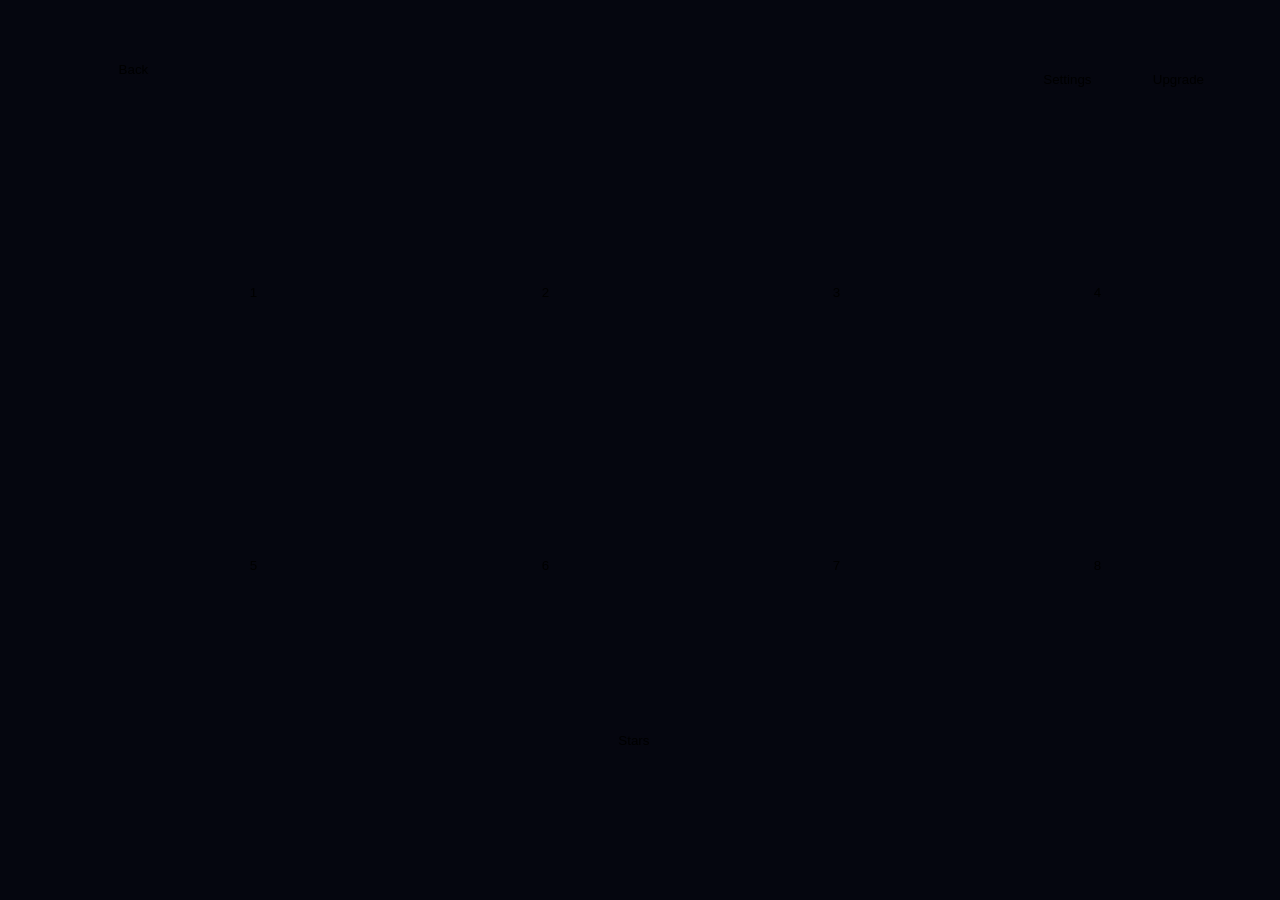
==== levels.html @ 5a3ed5d9 "bis2.0" ====
<!doctype html>
<html lang="en">
<head>
  <meta charset="utf-8" />
  <meta name="viewport" content="width=device-width,initial-scale=1" />
  <title>Levels — Galaxy Runner</title>

  <!-- reuse the project's main style and ui-fix (if present) for consistent look -->
  <link rel="stylesheet" href="style.css" />
  <link rel="stylesheet" href="ui-fix.css" />
  <!-- page-specific small tweaks -->
  <link rel="stylesheet" href="levels.css" />
</head>
<body>
  <div id="levels-root">
    <div class="frame-photo-wrap levels-frame">
      <!-- Background image set via CSS -->
      <!-- Top left back -->
      <button id="btn-back" class="frame-hotspot" style="left:2.2%;top:3.9%;width:11.5%;height:9.5%;" title="Back">Back</button>
      <!-- Top right settings/upgrade -->
      <button id="btn-settings" class="frame-hotspot" style="left:80.8%;top:3.9%;width:9.5%;height:12.0%;" title="Settings">Settings</button>
      <button id="btn-upgrade" class="frame-hotspot" style="left:91.0%;top:3.9%;width:7.5%;height:12.0%;" title="Upgrade">Upgrade</button>

      <!-- Planet hotspots (these coordinates should overlay the framed planet cards) -->
      <button id="level-1" class="frame-hotspot planet-hotspot" style="left:7.6%;top:21.0%;width:20.6%;height:31.0%;" title="Level 1: The Moon">1</button>
      <button id="level-2" class="frame-hotspot planet-hotspot" style="left:31.8%;top:21.0%;width:20.6%;height:31.0%;" title="Level 2: Mars">2</button>
      <button id="level-3" class="frame-hotspot planet-hotspot" style="left:56.0%;top:21.0%;width:20.6%;height:31.0%;" title="Level 3: Venus">3</button>
      <button id="level-4" class="frame-hotspot planet-hotspot" style="left:79.6%;top:21.0%;width:16.8%;height:31.0%;" title="Level 4: Mercury">4</button>

      <button id="level-5" class="frame-hotspot planet-hotspot" style="left:7.6%;top:55.0%;width:20.6%;height:31.0%;" title="Level 5: Jupiter">5</button>
      <button id="level-6" class="frame-hotspot planet-hotspot" style="left:31.8%;top:55.0%;width:20.6%;height:31.0%;" title="Level 6: Saturn">6</button>
      <button id="level-7" class="frame-hotspot planet-hotspot" style="left:56.0%;top:55.0%;width:20.6%;height:31.0%;" title="Level 7: Uranus">7</button>
      <button id="level-8" class="frame-hotspot planet-hotspot" style="left:79.6%;top:55.0%;width:16.8%;height:31.0%;" title="Level 8: Neptune">8</button>

      <!-- optional bottom CTA area hotspots (if you want them actionable) -->
      <button id="btn-collect-stars" class="frame-hotspot" style="left:29.5%;top:88.0%;width:40.0%;height:8.5%;" title="Stars collected">Stars</button>
    </div>
  </div>

  <!-- helper that converts percentage inline styles into pixel positions on the rendered image -->
  <script src="hotspot-fix.js"></script>

  <!-- levels page logic -->
  <script src="levels.js"></script>
</body>
</html>
---- style.css ----
* { box-sizing: border-box; margin: 0; padding: 0; }
button {
  -webkit-tap-highlight-color: transparent;
  tap-highlight-color: transparent;
  outline: none;
  -webkit-appearance: none;
  appearance: none;
}
button:focus { outline: none; }

html, body {
  height: 100%;
  background: #05060f;
  overflow: hidden;
  font-family: 'Segoe UI', Arial, sans-serif;
  color: #e6f1ff;
  user-select: none;
  -webkit-user-select: none;
  touch-action: manipulation;
}

#game-container {
  position: relative;
  width: 100vw;
  height: 100vh;
  overflow: hidden;
}

.hidden { display: none !important; }

/* ---------- TITLE SCREEN (real entry point - full uncropped art) ---------- */
#title-screen {
  position: absolute; inset: 0;
  display: flex; align-items: center; justify-content: center;
  background: #000;
}
.title-frame {
  position: relative;
  /* Exact 1536:1024 (3:2) aspect ratio, computed explicitly via min() instead of
     the CSS aspect-ratio property - on wide/short viewports (laptops) aspect-ratio
     combined with width:100% inside a flex container does not reliably respect
     max-height across browsers, which let the frame grow taller than the screen
     and pushed the PLAY button off the bottom edge. min() has no such ambiguity:
     it always picks whichever dimension the viewport actually limits. */
  width: min(100vw, 150vh);
  height: min(100vh, 66.667vw);
  margin: auto;
}
.title-bg { display: block; width: 100%; height: 100%; object-fit: fill; }
.title-hotspot {
  position: absolute;
  background: transparent;
  border: none;
  padding: 0;
  cursor: pointer;
}

/* ---------- Reusable full-frame + hotspot pattern for overlays ----------
   Same technique as the title screen (exact aspect ratio via min(), no crop,
   no distortion) but sized to fit inside a padded overlay rather than the
   full viewport. */
.frame-photo-wrap {
  position: relative;
  width: min(94vw, 141vh);
  height: min(94vh, 62.667vw);
  margin: auto;
}
.frame-photo-wrap img { display: block; width: 100%; height: 100%; object-fit: fill; }
.frame-hotspot {
  position: absolute;
  background: transparent;
  border: none;
  padding: 0;
  cursor: pointer;
}
.frame-hotspot.octagon-card {
  clip-path: polygon(10% 0%, 90% 0%, 100% 7.17%, 100% 92.83%, 90% 100%, 10% 100%, 0% 92.83%, 0% 7.17%);
}

/* ---------- Loading screen (boot + before a run starts) ---------- */
#loading-screen {
  position: absolute; inset: 0;
  z-index: 1000; /* above absolutely everything, including the fullscreen button */
  display: flex; align-items: center; justify-content: center;
  background: #000;
}
#loading-screen.hidden { display: none; }
.loading-track {
  position: absolute;
  overflow: hidden;
  border-radius: 6px;
  background: rgba(10,20,40,0.55);
  border: 1px solid rgba(0,229,255,0.55);
  box-shadow: 0 0 10px rgba(0,229,255,0.25), inset 0 0 6px rgba(0,0,0,0.6);
}
#loading-fill {
  height: 100%; width: 0%;
  background: repeating-linear-gradient(
    -35deg,
    #0091ea 0, #0091ea 8px,
    #00c3ff 8px, #00c3ff 16px
  );
  transition: width 0.15s linear;
  box-shadow: 0 0 10px rgba(0,229,255,0.9);
}
#loading-percent {
  position: absolute;
  display: flex; align-items: center; justify-content: center;
  color: #bdf1ff; font-weight: bold; letter-spacing: 1px;
  font-size: clamp(12px, 2.2vw, 24px);
  text-shadow: 0 0 6px rgba(0,229,255,0.9);
}

/* ---------- Toast (honest feedback for not-yet-built features) ---------- */
#toast {
  position: absolute;
  top: 46%; left: 50%;
  transform: translate(-50%,-50%);
  z-index: 100;
  background: rgba(5,6,15,0.92);
  border: 1px solid rgba(255,255,255,0.25);
  padding: 14px 22px;
  border-radius: 12px;
  font-size: 14px;
  text-align: center;
  max-width: 260px;
  opacity: 0;
  pointer-events: none;
  transition: opacity 0.25s ease;
}
#toast.show { opacity: 1; }

/* ---------- generic top-right icon buttons ---------- */
.top-right-buttons {
  position: absolute;
  top: 14px; right: 14px;
  z-index: 25;
  display: flex;
  gap: 10px;
}
.icon-btn {
  width: 44px; height: 44px;
  border-radius: 50%;
  border: 1px solid rgba(255,255,255,0.25);
  background: rgba(255,255,255,0.1);
  color: #e6f1ff;
  font-size: 20px;
  cursor: pointer;
}
#btn-fullscreen {
  position: absolute;
  top: 10px; left: 10px;
  z-index: 500; /* always above every screen/overlay */
}
.icon-btn.small { width: 34px; height: 34px; font-size: 15px; }
.icon-btn:active { background: rgba(0,229,255,0.35); }

/* ---------- HOME SCREEN ---------- */
#home-screen {
  position: absolute; inset: 0;
  display: flex; flex-direction: column;
  align-items: center; justify-content: center;
  background: radial-gradient(ellipse at 50% 20%, #10143a 0%, #05060f 70%);
  text-align: center;
  gap: 6px;
  padding: 20px;
}
.title { font-size: 34px; letter-spacing: 3px; text-shadow: 0 0 18px #00e5ff; }
.subtitle { opacity: 0.75; font-size: 13px; margin-bottom: 20px; }

.mode-select {
  display: flex;
  gap: 16px;
  justify-content: center;
  align-items: center;
  flex-wrap: wrap;
}
.mode-card {
  border: none;
  background: none;
  padding: 0;
  cursor: pointer;
  border-radius: 18px;
  transition: transform 0.15s ease, filter 0.15s ease;
  filter: drop-shadow(0 6px 18px rgba(0,0,0,0.5));
}
.mode-card img {
  display: block;
  width: 150px;
  height: auto;
  border-radius: 14px;
}
.mode-card:active { transform: scale(0.96); }
.mode-card:hover { filter: drop-shadow(0 6px 24px rgba(255,255,255,0.25)); }

/* ---------- LEVEL SELECT ---------- */
#level-select {
  position: absolute; inset: 0;
  z-index: 20;
  background: rgba(3,4,12,0.96);
  display: flex; flex-direction: column;
  align-items: center; justify-content: center;
  gap: 16px;
  padding: 20px;
}
#level-list {
  display: grid; grid-template-columns: 1fr 1fr; gap: 10px;
  width: 100%; max-width: 340px;
  max-height: 62vh; overflow-y: auto;
}
.planet-card {
  position: relative;
  border: none; background: none; padding: 0;
  border-radius: 12px; overflow: hidden;
  cursor: pointer;
}
.planet-card img { display: block; width: 100%; height: auto; border-radius: 12px; }
.planet-card:active { transform: scale(0.96); }
.planet-card.locked { opacity: 0.4; cursor: not-allowed; }
.planet-lock {
  position: absolute; inset: 0;
  display: flex; align-items: center; justify-content: center;
  font-size: 32px;
  background: rgba(0,0,0,0.35);
}
.back-btn {
  padding: 10px 22px; border: none; border-radius: 10px;
  background: rgba(255,255,255,0.12); color: #e6f1ff;
}

/* ---------- IN-GAME TOP BARS ---------- */
#path-bar, #score-bar {
  position: absolute;
  top: 0; left: 0; right: 0;
  z-index: 5;
  padding: 8px 14px 4px;
  background: linear-gradient(180deg, rgba(5,6,20,0.95), rgba(5,6,20,0.0));
}
#path-track {
  position: relative;
  height: 10px;
  border-radius: 6px;
  background: rgba(255,255,255,0.15);
}
#path-fill {
  height: 100%; width: 0%;
  border-radius: 6px;
  background: linear-gradient(90deg, #00e5ff, #7c4dff);
  transition: width 0.15s linear;
}
#path-ship-marker {
  position: absolute; top: -10px; left: 0%;
  transform: translateX(-50%);
  font-size: 18px;
  transition: left 0.15s linear;
}
#path-labels {
  display: flex; justify-content: space-between;
  font-size: 11px; letter-spacing: 1px; opacity: 0.8; margin-top: 4px;
}

#score-bar {
  display: flex; justify-content: space-between; align-items: center;
  font-size: 15px; font-weight: bold;
  padding-top: 10px;
}
#score-best { opacity: 0.75; font-size: 12px; }

/* ---------- HUD ---------- */
#hud {
  position: absolute;
  top: 46px; left: 0; right: 0;
  z-index: 5;
  display: flex;
  align-items: center;
  justify-content: space-between;
  padding: 0 14px;
}
#hearts { font-size: 18px; letter-spacing: 2px; pointer-events: none; }
#hull-bars { display: flex; flex-direction: column; gap: 4px; }
#hull-bar, #hull-bar-p2 {
  position: relative;
  width: 110px; height: 17px;
  border-radius: 10px;
  background: rgba(255,255,255,0.12);
  border: 1px solid rgba(255,255,255,0.2);
  overflow: hidden;
  pointer-events: none;
}
#hull-fill, #hull-fill-p2 {
  height: 100%; width: 100%;
  background: linear-gradient(90deg,#2ecc71,#27ae60);
  transition: width 0.25s ease, background 0.25s ease;
}
#hull-label, #hull-label-p2 {
  position: absolute; inset: 0;
  display: flex; align-items: center; justify-content: center;
  font-size: 10px; font-weight: bold; letter-spacing: 1px;
  text-shadow: 0 1px 2px rgba(0,0,0,0.8);
}
#shield-indicator { font-size: 13px; color: #7c4dff; font-weight: bold; pointer-events: none; }
#coins { font-size: 15px; font-weight: bold; pointer-events: none; }

/* ---------- Active power-up badges (left-mid) ---------- */
#active-powers {
  position: absolute;
  left: 10px; top: 50%;
  transform: translateY(-50%);
  z-index: 8;
  display: flex; flex-direction: column; gap: 8px;
  pointer-events: none;
}
.power-badge {
  display: flex; align-items: center; gap: 6px;
  background: rgba(0,0,0,0.55);
  border: 1px solid rgba(255,255,255,0.2);
  border-radius: 20px;
  padding: 5px 10px;
  font-size: 13px;
  min-width: 60px;
}
.power-badge .p-icon { font-size: 15px; }
.power-badge .p-time { font-variant-numeric: tabular-nums; opacity: 0.85; }

/* ---------- Canvas ---------- */
#game-canvas {
  position: absolute; inset: 0;
  width: 100%; height: 100%;
  background: radial-gradient(ellipse at 50% 0%, #0b1030 0%, #05060f 70%);
}
#game-canvas.shake { animation: shake-anim 0.2s linear; }
@keyframes shake-anim {
  0% { transform: translate(0,0); }
  25% { transform: translate(-6px, 4px); }
  50% { transform: translate(6px, -4px); }
  75% { transform: translate(-4px, -4px); }
  100% { transform: translate(0,0); }
}

/* ---------- Overlays ---------- */
.overlay {
  position: absolute; inset: 0; z-index: 30;
  display: flex; flex-direction: column;
  align-items: center; justify-content: center;
  gap: 14px;
  background: rgba(3,4,12,0.9);
  text-align: center; padding: 20px;
}
.overlay h1 { font-size: 26px; letter-spacing: 2px; }
.overlay p { max-width: 320px; opacity: 0.85; font-size: 14px; }
.overlay button {
  min-width: 200px; padding: 12px 20px;
  font-size: 16px; font-weight: bold;
  border: none; border-radius: 10px;
  background: linear-gradient(180deg,#00e5ff,#0091ea);
  color: #001018; cursor: pointer;
}
.overlay button:active { transform: scale(0.96); }

/* pause row */
.pause-row { display: flex; gap: 14px; align-items: center; }
.art-btn {
  border: none; background: none; padding: 0; min-width: 0 !important;
  cursor: pointer;
  transition: transform 0.15s ease, filter 0.15s ease;
}
.art-btn img { display: block; width: 96px; height: auto; }
.art-btn.big img { width: 118px; }
.art-btn.start-btn img { width: 220px; }
.art-btn:active { transform: scale(0.94); }
.art-btn:hover { filter: drop-shadow(0 0 10px rgba(255,255,255,0.35)); }
.hint { font-size: 12px; opacity: 0.6; }

/* settings */
.settings-row {
  width: 100%; max-width: 320px;
  display: flex; align-items: center; justify-content: space-between;
  background: rgba(255,255,255,0.06);
  border-radius: 10px; padding: 12px 16px;
}
.switch { position: relative; display: inline-block; width: 46px; height: 26px; }
.switch input { opacity: 0; width: 0; height: 0; }
.slider {
  position: absolute; cursor: pointer; inset: 0;
  background: #444; border-radius: 26px; transition: 0.2s;
}
.slider::before {
  content: ""; position: absolute; height: 20px; width: 20px;
  left: 3px; bottom: 3px; background: white; border-radius: 50%; transition: 0.2s;
}
.switch input:checked + .slider { background: #00c853; }
.switch input:checked + .slider::before { transform: translateX(20px); }
#volume-slider { width: 140px; }

/* ---------- Shop (scrollable ship cards) ---------- */
#shop-list {
  width: 100%; max-width: 380px;
  max-height: 58vh; overflow-y: auto;
  display: flex; flex-direction: column; gap: 14px;
  padding: 4px;
}
.ship-card {
  display: flex; flex-direction: column; align-items: center;
  gap: 8px;
  background: rgba(255,255,255,0.06);
  border: 1px solid rgba(255,255,255,0.14);
  border-radius: 16px;
  padding: 14px;
}
.ship-card.current { border-color: #ffd600; box-shadow: 0 0 16px rgba(255,214,0,0.3); }
.ship-card.owned { border-color: #2e7d32; }
.ship-card .ship-img {
  width: 80px; height: auto;
  filter: drop-shadow(0 0 10px var(--glow, #00e5ff));
}
.ship-card .ship-name { font-size: 16px; font-weight: bold; }
.ship-card .ship-stats {
  width: 100%; display: flex; justify-content: space-around;
  font-size: 11px; opacity: 0.9;
}
.ship-card .ship-stats div { display: flex; flex-direction: column; align-items: center; gap: 2px; }
.ship-card .ship-stats b { font-size: 13px; }
.ship-card .ship-price { font-size: 12px; opacity: 0.8; }
.ship-card button {
  min-width: 140px; padding: 9px 14px; font-size: 13px;
}
.ship-card button:disabled { background: #333; color: #888; }

/* ---------- Controls: bottom-right D-pad only ---------- */
#dpad {
  position: absolute;
  bottom: 18px; right: 16px;
  z-index: 10;
  display: flex; flex-direction: column; align-items: center; gap: 6px;
}
#dpad-p2 {
  position: absolute;
  bottom: 18px; left: 16px;
  z-index: 10;
  display: flex; flex-direction: column; align-items: center; gap: 6px;
}
.dpad-mid { display: flex; gap: 6px; }
.ctrl-btn {
  width: 54px; height: 54px;
  border-radius: 12px;
  border: 1px solid rgba(255,255,255,0.25);
  background: rgba(255,255,255,0.1);
  color: #e6f1ff;
  font-size: 20px;
}
.ctrl-btn:active { background: rgba(0,229,255,0.35); }

/* ---------- Infinity setup wizard (difficulty -> players -> ship) ---------- */
#overlay-infinity-setup { background: #000; }
#infinity-setup-content {
  display: flex; flex-direction: column; align-items: center; gap: 16px;
  width: 100%; max-width: 360px;
  border: 2px solid #00e5ff;
  border-radius: 18px;
  padding: 26px 16px;
  background: rgba(0,12,24,0.5);
  box-shadow: 0 0 28px rgba(0,229,255,0.35), inset 0 0 20px rgba(0,229,255,0.08);
}
.wizard-title { font-size: 20px; letter-spacing: 2px; }
#infinity-setup-content.confirm-panel {
  border: 3px solid transparent;
  border-image: linear-gradient(135deg, #00e5ff, #a259ff) 1;
  box-shadow: 0 0 28px rgba(162,89,255,0.35), inset 0 0 20px rgba(0,229,255,0.08);
}
#infinity-setup-content.photo-step {
  border: none; background: none; box-shadow: none; padding: 0; max-width: none;
}
.wizard-options { display: flex; gap: 10px; flex-wrap: nowrap; justify-content: center; width: 100%; }
.wizard-card {
  width: 100px; min-height: 90px;
  border-radius: 14px;
  border: 2px solid rgba(255,255,255,0.18);
  background: rgba(255,255,255,0.06);
  display: flex; flex-direction: column; align-items: center; justify-content: center;
  gap: 6px; cursor: pointer; padding: 10px;
}
.wizard-card:active { transform: scale(0.95); }
.wizard-card .w-icon { font-size: 28px; }
.wizard-card span { font-size: 12px; font-weight: bold; letter-spacing: 1px; }
.wizard-card.ship-card-pick { width: 130px; position: relative; }
.wizard-card.ship-card-pick img { width: 60px; height: auto; }
.ship-pick-badge {
  position: absolute; top: -10px; left: 50%; transform: translateX(-50%);
  background: linear-gradient(180deg,#ffd600,#ff9100);
  color: #201400; font-size: 11px; font-weight: bold;
  padding: 3px 10px; border-radius: 10px;
  box-shadow: 0 2px 6px rgba(0,0,0,0.4);
}
.wizard-card-art {
  width: auto; height: auto; min-height: 0;
  border: none; background: none; padding: 0;
  border-radius: 12px;
}
.wizard-card-art img { display: block; width: 28vw; max-width: 108px; min-width: 76px; height: auto; border-radius: 10px; }
.wizard-card-art:hover { filter: drop-shadow(0 0 10px rgba(255,255,255,0.3)); }
.ship-full-card { position: relative; }
.ship-full-card img { width: 42vw; max-width: 160px; min-width: 120px; }
.wizard-back { margin-top: 4px; background: rgba(255,255,255,0.12) !important; }
.wizard-summary { font-size: 13px; opacity: 0.85; text-align: center; }

/* ---------- Shipyard upgrade cards ---------- */
.rupee-total { font-size: 14px; font-weight: bold; opacity: 0.9; }
.upgrade-card {
  display: flex; flex-direction: column; align-items: center; gap: 10px;
  background: rgba(255,255,255,0.06);
  border: 2px solid rgba(255,255,255,0.14);
  border-radius: 16px;
  padding: 16px;
}
.upgrade-card.equipped { border-color: #ffd600; box-shadow: 0 0 16px rgba(255,214,0,0.3); }
.upgrade-card img { width: 70px; height: auto; }
.upgrade-card .u-name { font-size: 15px; font-weight: bold; }
.upgrade-card .u-level { font-size: 12px; opacity: 0.8; }
.ability-row {
  width: 100%; display: flex; align-items: center; gap: 8px; font-size: 12px;
}
.ability-row .a-label { width: 54px; text-align: left; }
.ability-bar {
  flex: 1; height: 10px; border-radius: 6px;
  background: rgba(255,255,255,0.12); overflow: hidden;
}
.ability-bar-fill { height: 100%; background: linear-gradient(90deg,#00e5ff,#7c4dff); }
.ability-row button {
  min-width: 0 !important; padding: 4px 8px !important; font-size: 11px !important;
}
.breakthrough-btn {
  background: linear-gradient(180deg,#ffd600,#ff9100) !important;
  color: #201400 !important;
}
.equip-btn { background: rgba(255,255,255,0.15) !important; }
---- ui-fix.css ----
/* ui-fix.css
   Overrides to ensure the interactive UI sits above the canvas and buttons are visible/clickable.
   This file also forces frame hotspots to be invisible (they are interactive but not visually filled).
*/

/* Ensure the main container is a positioned stacking context */
#game-container {
  position: relative !important;
  z-index: 0; /* base */
}

/* Force canvas to the base layer so UI can overlay reliably */
#game-canvas {
  position: absolute !important;
  inset: 0 !important;
  width: 100% !important;
  height: 100% !important;
  z-index: 0 !important;
  pointer-events: auto !important; /* allow interactions only where intended */
}

/* Bring important UI elements above the canvas */
.top-right-buttons,
#hud,
#path-bar,
#score-bar,
#toast,
#dpad,
#dpad-p2,
.overlay,
#loading-screen,
#title-screen,
#home-screen,
#level-select,
#game-ui {
  z-index: 1000 !important;
  pointer-events: auto !important;
}

/* Make icon buttons clearly visible and clickable */
.icon-btn,
.ctrl-btn,
.frame-hotspot,
.title-hotspot,
#btn-fullscreen,
#btn-pause-ingame,
.back-btn,
#btn-retry,
#btn-lose-home,
#btn-next-level,
#btn-win-shop,
#btn-win-home {
  pointer-events: auto !important;
  z-index: 1010 !important;
  -webkit-tap-highlight-color: transparent;
}

/* Ensure hotspots are invisible but interactive and do not show browser default background */
.frame-hotspot, .title-hotspot {
  -webkit-appearance: none !important;
  appearance: none !important;
  background: transparent !important;
  border: none !important;
  box-shadow: none !important;
  outline: none !important;
  cursor: pointer !important;
  display: block !important;
  padding: 0 !important;
}

.frame-hotspot:focus, .title-hotspot:focus {
  outline: none !important;
}

/* If an ancestor created a new stacking context (transform, opacity < 1), ensure UI still floats above */
#game-container > * {
  z-index: unset; /* let individual rules above apply */
}

/* Provide a fallback visible style for small circular control buttons */
.icon-btn, .ctrl-btn {
  background: rgba(255,255,255,0.06) !important;
  border: 1px solid rgba(255,255,255,0.12) !important;
  color: #e6f1ff !important;
}

/* Hide frame-hotspot visuals when their parent frame is hidden (safety) */
.overlay.hidden .frame-hotspot,
.screen.hidden .frame-photo-wrap .frame-hotspot,
.title-frame .title-hotspot.hidden {
  display: none !important;
}

/* Ensure dpad is visible on small screens and not clipped */
#dpad, #dpad-p2 {
  bottom: 18px !important;
  left: 16px !important;
  right: auto !important;
  z-index: 1010 !important;
}

/* Make sure any element accidentally hidden via opacity or visibility is visible for UI controls */
.icon-btn[style*="opacity: 0"], .ctrl-btn[style*="opacity: 0"] {
  opacity: 1 !important;
  visibility: visible !important;
}

/* Added explicit stacking and debug helpers to make frame-hotspots sit above frame art */
.frame-photo-wrap img {
  position: relative !important;
  z-index: 0 !important;
}

.frame-photo-wrap .frame-hotspot {
  position: absolute !important;
  z-index: 2 !important;
  background: transparent !important;
  pointer-events: auto !important;
}

/* Temporary visual debug outline - toggle by adding the class 'debug-visible' in DevTools */
.frame-hotspot.debug-visible {
  background: rgba(255,0,0,0.12) !important;
  outline: 2px dashed rgba(255,0,0,0.7) !important;
}

/* Debug helpers - uncomment during development only */
/*
#game-container { outline: 1px dashed rgba(255,255,255,0.04); }
#hud { outline: 1px dashed rgba(255,0,0,0.06); }
*/
---- levels.css ----
/* Levels Screen Styles - Background Image Integration */

/* Frame wrapper with levels background image */
.frame-photo-wrap.levels-frame {
  background-image: url('assets/levels/levels1to8.jpeg');
  background-size: cover;
  background-position: center;
  background-repeat: no-repeat;
}

/* Hide old image element if it exists */
.frame-photo-wrap.levels-frame img {
  display: none !important;
}

/* Level button hover effects */
.frame-hotspot.planet-hotspot:hover {
  filter: drop-shadow(0 0 15px rgba(0, 229, 255, 0.5));
  transform: scale(1.05);
}

/* Level button active state */
.frame-hotspot.planet-hotspot:active {
  transform: scale(0.95);
  filter: drop-shadow(0 0 20px rgba(0, 229, 255, 0.8));
}
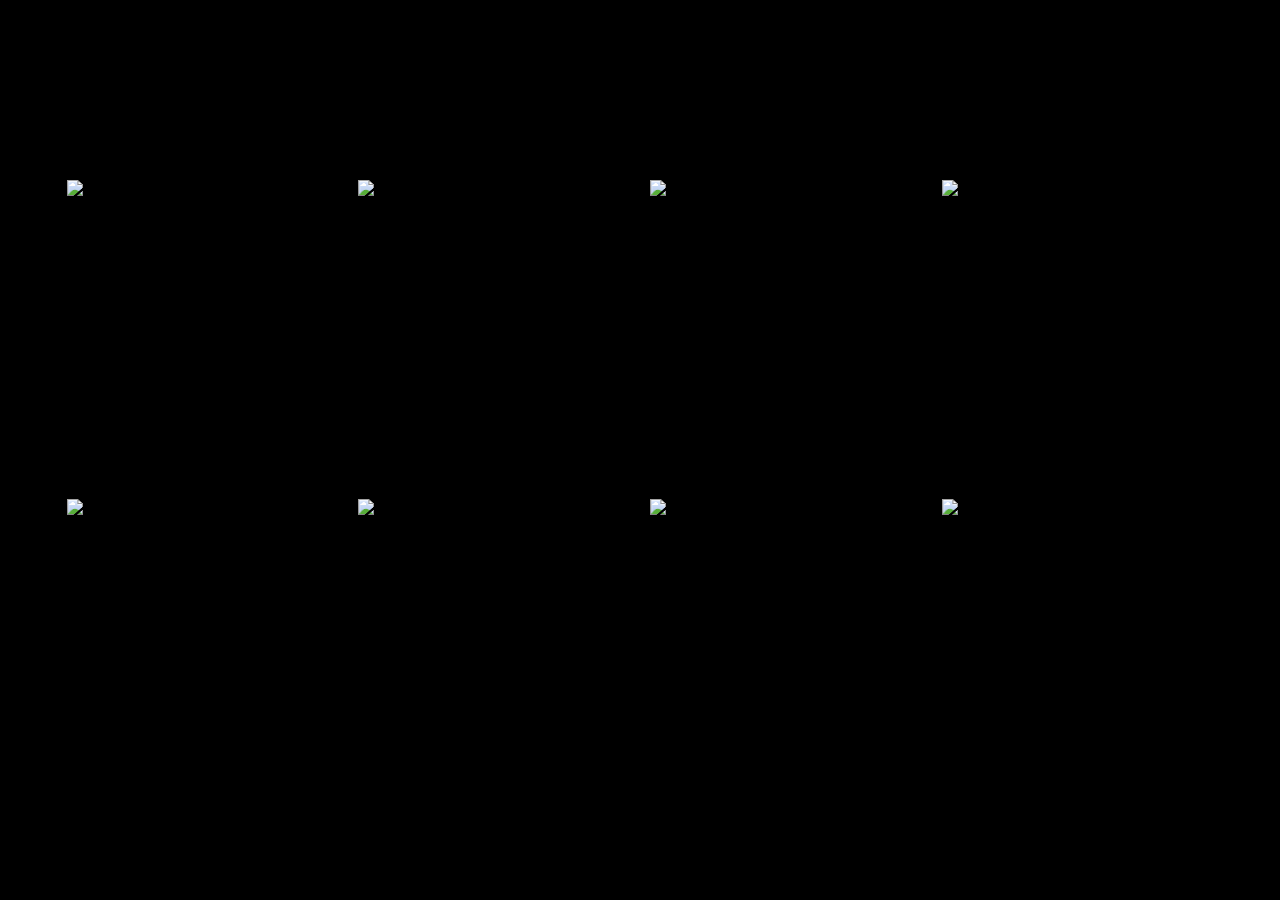
==== commit 43be5eb4: "levels code" ====
--- a/levels.html
+++ b/levels.html
@@ -2,45 +2,80 @@
 <html lang="en">
 <head>
   <meta charset="utf-8" />
-  <meta name="viewport" content="width=device-width,initial-scale=1" />
-  <title>Levels — Galaxy Runner</title>
+  <meta name="viewport" content="width=device-width,initial-scale=1,viewport-fit=cover" />
+  <title>Levels — Beyond Infinity: Soloverse</title>
 
-  <!-- reuse the project's main style and ui-fix (if present) for consistent look -->
+  <!-- Keep the existing global styles unchanged -->
   <link rel="stylesheet" href="style.css" />
   <link rel="stylesheet" href="ui-fix.css" />
-  <!-- page-specific small tweaks -->
   <link rel="stylesheet" href="levels.css" />
 </head>
+
 <body>
   <div id="levels-root">
     <div class="frame-photo-wrap levels-frame">
-      <!-- Background image set via CSS -->
-      <!-- Top left back -->
-      <button id="btn-back" class="frame-hotspot" style="left:2.2%;top:3.9%;width:11.5%;height:9.5%;" title="Back">Back</button>
-      <!-- Top right settings/upgrade -->
-      <button id="btn-settings" class="frame-hotspot" style="left:80.8%;top:3.9%;width:9.5%;height:12.0%;" title="Settings">Settings</button>
-      <button id="btn-upgrade" class="frame-hotspot" style="left:91.0%;top:3.9%;width:7.5%;height:12.0%;" title="Upgrade">Upgrade</button>
 
-      <!-- Planet hotspots (these coordinates should overlay the framed planet cards) -->
-      <button id="level-1" class="frame-hotspot planet-hotspot" style="left:7.6%;top:21.0%;width:20.6%;height:31.0%;" title="Level 1: The Moon">1</button>
-      <button id="level-2" class="frame-hotspot planet-hotspot" style="left:31.8%;top:21.0%;width:20.6%;height:31.0%;" title="Level 2: Mars">2</button>
-      <button id="level-3" class="frame-hotspot planet-hotspot" style="left:56.0%;top:21.0%;width:20.6%;height:31.0%;" title="Level 3: Venus">3</button>
-      <button id="level-4" class="frame-hotspot planet-hotspot" style="left:79.6%;top:21.0%;width:16.8%;height:31.0%;" title="Level 4: Mercury">4</button>
+      <!-- These are invisible click areas over the buttons already drawn
+           into the new background image. Their IDs are kept unchanged. -->
+      <button id="btn-back" class="frame-hotspot top-hotspot back-hotspot"
+              aria-label="Back" title="Back"></button>
 
-      <button id="level-5" class="frame-hotspot planet-hotspot" style="left:7.6%;top:55.0%;width:20.6%;height:31.0%;" title="Level 5: Jupiter">5</button>
-      <button id="level-6" class="frame-hotspot planet-hotspot" style="left:31.8%;top:55.0%;width:20.6%;height:31.0%;" title="Level 6: Saturn">6</button>
-      <button id="level-7" class="frame-hotspot planet-hotspot" style="left:56.0%;top:55.0%;width:20.6%;height:31.0%;" title="Level 7: Uranus">7</button>
-      <button id="level-8" class="frame-hotspot planet-hotspot" style="left:79.6%;top:55.0%;width:16.8%;height:31.0%;" title="Level 8: Neptune">8</button>
+      <button id="btn-settings" class="frame-hotspot top-hotspot settings-hotspot"
+              aria-label="Settings" title="Settings"></button>
 
-      <!-- optional bottom CTA area hotspots (if you want them actionable) -->
-      <button id="btn-collect-stars" class="frame-hotspot" style="left:29.5%;top:88.0%;width:40.0%;height:8.5%;" title="Stars collected">Stars</button>
+      <button id="btn-upgrade" class="frame-hotspot top-hotspot upgrade-hotspot"
+              aria-label="Upgrade" title="Upgrade"></button>
+
+      <!-- Actual level artwork. Each card is a separate transparent PNG,
+           so the cards cannot be cropped by the background/frame. -->
+      <div class="levels-grid" aria-label="Level selection">
+
+        <button id="level-1" class="level-button" title="Level 1: The Moon"
+                aria-label="Level 1: The Moon">
+          <img src="assets/levels/cards/level1.png" alt="The Moon — Level 1">
+        </button>
+
+        <button id="level-2" class="level-button" title="Level 2: Mars"
+                aria-label="Level 2: Mars">
+          <img src="assets/levels/cards/level2.png" alt="Mars — Level 2">
+        </button>
+
+        <button id="level-3" class="level-button" title="Level 3: Venus"
+                aria-label="Level 3: Venus">
+          <img src="assets/levels/cards/level3.png" alt="Venus — Level 3">
+        </button>
+
+        <button id="level-4" class="level-button" title="Level 4: Mercury"
+                aria-label="Level 4: Mercury">
+          <img src="assets/levels/cards/level4.png" alt="Mercury — Level 4">
+        </button>
+
+        <button id="level-5" class="level-button" title="Level 5: Jupiter"
+                aria-label="Level 5: Jupiter">
+          <img src="assets/levels/cards/level5.png" alt="Jupiter — Level 5">
+        </button>
+
+        <button id="level-6" class="level-button" title="Level 6: Saturn"
+                aria-label="Level 6: Saturn">
+          <img src="assets/levels/cards/level6.png" alt="Saturn — Level 6">
+        </button>
+
+        <button id="level-7" class="level-button" title="Level 7: Uranus"
+                aria-label="Level 7: Uranus">
+          <img src="assets/levels/cards/level7.png" alt="Uranus — Level 7">
+        </button>
+
+        <button id="level-8" class="level-button" title="Level 8: Neptune"
+                aria-label="Level 8: Neptune">
+          <img src="assets/levels/cards/level8.png" alt="Neptune — Level 8">
+        </button>
+
+      </div>
+
     </div>
   </div>
 
-  <!-- helper that converts percentage inline styles into pixel positions on the rendered image -->
-  <script src="hotspot-fix.js"></script>
-
-  <!-- levels page logic -->
+  <!-- Keep your existing game/level logic if this file exists in your branch. -->
   <script src="levels.js"></script>
 </body>
 </html>
--- a/levels.css
+++ b/levels.css
@@ -1,26 +1,196 @@
-/* Levels Screen Styles - Background Image Integration */
+/*
+ * Beyond Infinity: Soloverse
+ * Levels-page-only visual fix.
+ *
+ * IMPORTANT:
+ * - Does not modify the game's other screens.
+ * - Keeps the existing level button IDs (level-1 ... level-8).
+ * - Uses the new uploaded background only on .levels-frame.
+ * - Uses separate level-card images so cards are never cropped.
+ */
 
-/* Frame wrapper with levels background image */
-.frame-photo-wrap.levels-frame {
-  background-image: url('assets/levels/levels1to8.jpeg');
-  background-size: cover;
-  background-position: center;
-  background-repeat: no-repeat;
+/* The uploaded 1536x1024 frame is the complete levels-page background. */
+html,
+body {
+  width: 100%;
+  height: 100%;
+  margin: 0;
+  overflow: hidden;
+  background: #000;
 }
 
-/* Hide old image element if it exists */
-.frame-photo-wrap.levels-frame img {
-  display: none !important;
+#levels-root {
+  width: 100vw;
+  height: 100vh;
+  min-width: 0;
+  min-height: 0;
+  overflow: hidden;
 }
 
-/* Level button hover effects */
-.frame-hotspot.planet-hotspot:hover {
-  filter: drop-shadow(0 0 15px rgba(0, 229, 255, 0.5));
-  transform: scale(1.05);
+/* Preserve the frame as a complete 16:9-ish game screen.
+   contain prevents any part of the uploaded frame from being cropped. */
+.frame-photo-wrap.levels-frame {
+  position: relative;
+  width: 100%;
+  height: 100%;
+  overflow: hidden;
+
+  background-image: url("assets/levels/levels1to8.jpg");
+  background-repeat: no-repeat;
+  background-position: center center;
+  background-size: 100% 100%;
 }
 
-/* Level button active state */
-.frame-hotspot.planet-hotspot:active {
-  transform: scale(0.95);
-  filter: drop-shadow(0 0 20px rgba(0, 229, 255, 0.8));
+/* ---------- Top navigation hotspots ----------
+   The visible BACK / SETTINGS / UPGRADE artwork is already inside
+   the background image. These buttons are transparent click targets. */
+
+.frame-hotspot.top-hotspot {
+  position: absolute !important;
+  z-index: 20 !important;
+
+  margin: 0;
+  padding: 0 !important;
+  border: 0 !important;
+  outline: 0 !important;
+  background: transparent !important;
+  box-shadow: none !important;
+
+  cursor: pointer;
+  -webkit-tap-highlight-color: transparent;
 }
+
+/* Coordinates are based on the uploaded 1536x1024 frame. */
+.back-hotspot {
+  left: 1.5%;
+  top: 3.5%;
+  width: 13.2%;
+  height: 10.5%;
+}
+
+.settings-hotspot {
+  left: 79.0%;
+  top: 3.2%;
+  width: 10.0%;
+  height: 12.5%;
+}
+
+.upgrade-hotspot {
+  left: 89.3%;
+  top: 3.2%;
+  width: 9.2%;
+  height: 12.5%;
+}
+
+/* ---------- Level cards ----------
+   Grid area is intentionally inside the clear center of the new frame.
+   Each button is a flex box and the image uses contain, so NOTHING is
+   stretched or clipped. */
+
+.levels-grid {
+  position: absolute;
+  z-index: 10;
+
+  left: 5.2%;
+  right: 5.2%;
+  top: 20.0%;
+  bottom: 10.5%;
+
+  display: grid;
+  grid-template-columns: repeat(4, minmax(0, 1fr));
+  grid-template-rows: repeat(2, minmax(0, 1fr));
+
+  column-gap: 1.8%;
+  row-gap: 2.0%;
+
+  align-items: center;
+  justify-items: center;
+}
+
+/* Keep the existing IDs but make the visible art come from the new cards. */
+.level-button {
+  width: 100%;
+  height: 100%;
+  min-width: 0;
+  min-height: 0;
+
+  display: flex;
+  align-items: center;
+  justify-content: center;
+
+  padding: 0;
+  margin: 0;
+
+  border: 0;
+  outline: 0;
+  background: transparent;
+
+  cursor: pointer;
+  -webkit-tap-highlight-color: transparent;
+}
+
+.level-button img {
+  display: block;
+
+  width: 100%;
+  height: 100%;
+
+  /* Critical: never crop the card. */
+  object-fit: contain;
+  object-position: center;
+
+  user-select: none;
+  -webkit-user-drag: none;
+
+  transition: transform 120ms ease, filter 120ms ease;
+}
+
+.level-button:hover img {
+  transform: scale(1.025);
+  filter: drop-shadow(0 0 10px rgba(0, 210, 255, 0.55));
+}
+
+.level-button:active img {
+  transform: scale(0.975);
+  filter: drop-shadow(0 0 16px rgba(0, 210, 255, 0.75));
+}
+
+.level-button:focus-visible img {
+  filter: drop-shadow(0 0 12px rgba(0, 210, 255, 0.8));
+}
+
+/* ---------- Responsive protection ----------
+   On narrower landscape screens, slightly reduce the grid footprint.
+   The cards still use object-fit: contain. */
+
+@media (max-width: 1100px) {
+  .levels-grid {
+    left: 4%;
+    right: 4%;
+    top: 19%;
+    bottom: 9%;
+    column-gap: 1.2%;
+    row-gap: 1.0%;
+  }
+}
+
+@media (orientation: portrait) {
+  /* Portrait: 2 columns so the cards remain usable instead of being
+     squeezed/cropped into four tiny columns. */
+  .frame-photo-wrap.levels-frame {
+    background-size: cover;
+  }
+
+  .levels-grid {
+    left: 5%;
+    right: 5%;
+    top: 17%;
+    bottom: 7%;
+
+    grid-template-columns: repeat(2, minmax(0, 1fr));
+    grid-template-rows: repeat(4, minmax(0, 1fr));
+
+    column-gap: 2%;
+    row-gap: 0.5%;
+  }
+}
